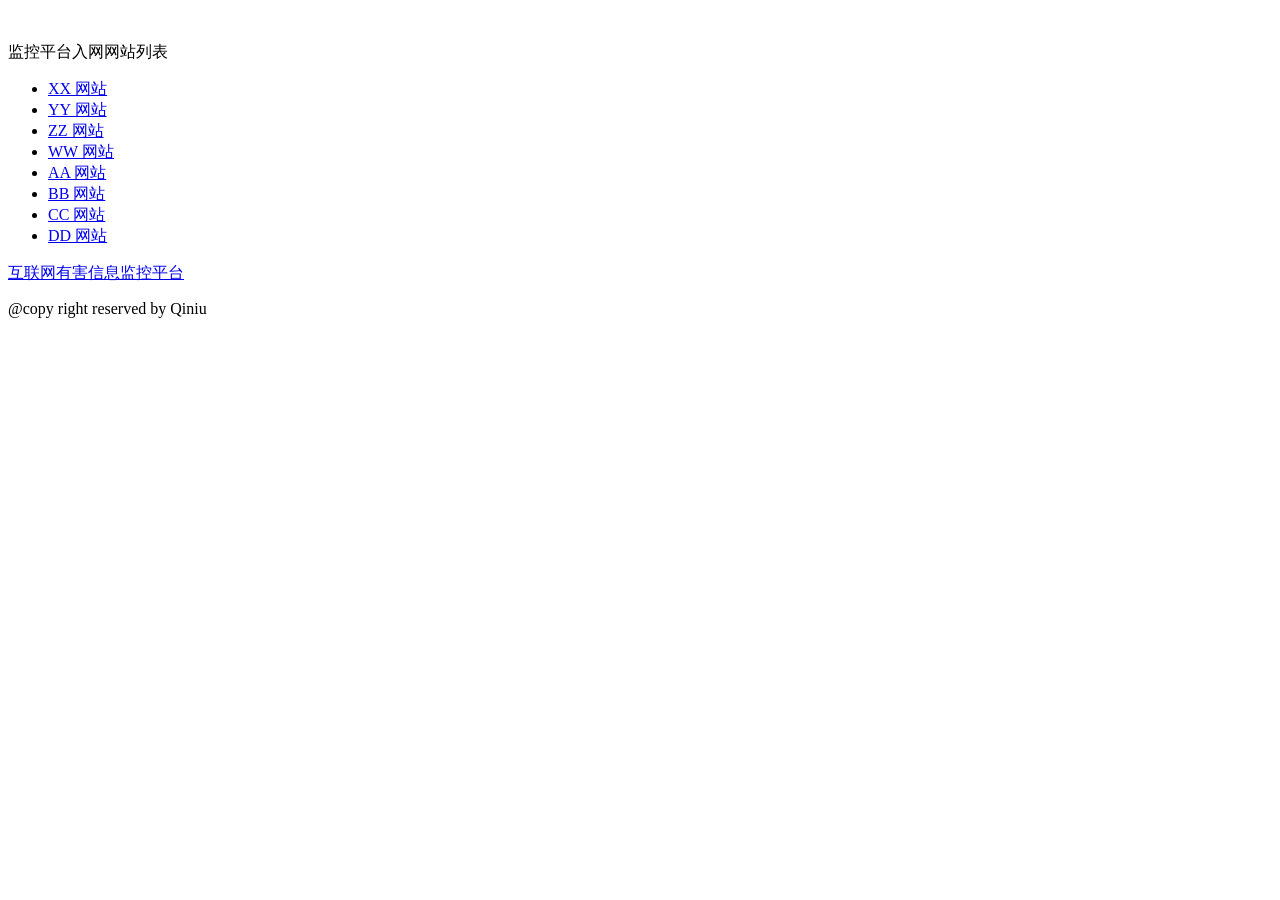
==== client/src/views/index.html @ dfcce0c8 "first commit" ====
<!DOCTYPE html>
<html lang="en">
<head>
    <meta charset="UTF-8">
    <meta name="viewport" content="width=device-width, initial-scale=1.0">
    <meta http-equiv="X-UA-Compatible" content="ie=edge">
    <title>Demo</title>
    <link rel="stylesheet" href="./stylesheet/common.css">
    <link rel="stylesheet" href="./stylesheet/index.css">
    <!-- <link rel="stylesheet" href="./libs/css/bootstrap.min.css"> -->
</head>
<body>
    <header>
        <img src="/imgs/qiniulogo.png" alt="">
    </header>
    <section>
        <div>
            <p>监控平台入网网站列表</p>
            <ul>
                <li><a id="wxb_index_user1" href="/client.html" target="_blank">XX 网站</a></li>
                <li><a id="wxb_index_user2" href="/client.html" target="_blank">YY 网站</a></li>
                <li><a id="wxb_index_user3" href="/client.html" target="_blank">ZZ 网站</a></li>
                <li><a id="wxb_index_user4" href="/client.html" target="_blank">WW 网站</a></li>
                <li><a id="wxb_index_user5" href="/client.html" target="_blank">AA 网站</a></li>
                <li><a id="wxb_index_user6" href="/client.html" target="_blank">BB 网站</a></li>
                <li><a id="wxb_index_user7" href="/client.html" target="_blank">CC 网站</a></li>
                <li><a id="wxb_index_user8" href="/client.html" target="_blank">DD 网站</a></li>
            </ul>            
        </div>
        <div>
            <a href="/home.html" target="_blank">互联网有害信息监控平台</a>
        </div>
    </section>

    <footer>
        <p>@copy right reserved by Qiniu</p>
    </footer>
    
    <script src="./javascript/config.js"></script>
    <script>
            document.querySelector("#wxb_index_user1").addEventListener('click', (e) => {
                localStorage.user = 'xx';
                sessionStorage.user = 'xx';
            });
            document.querySelector("#wxb_index_user2").addEventListener('click', (e) => {
                localStorage.user = 'yy';
                sessionStorage.user = 'yy';
            });
            document.querySelector("#wxb_index_user3").addEventListener('click', (e) => {
                localStorage.user = 'zz';
                sessionStorage.user = 'zz';
            });
            document.querySelector("#wxb_index_user4").addEventListener('click', (e) => {
                localStorage.user = 'ww';
                sessionStorage.user = 'ww';
            });
            document.querySelector("#wxb_index_user5").addEventListener('click', (e) => {
                localStorage.user = 'aa';
                sessionStorage.user = 'aa';
            });
            document.querySelector("#wxb_index_user6").addEventListener('click', (e) => {
                localStorage.user = 'bb';
                sessionStorage.user = 'bb';
            });
            document.querySelector("#wxb_index_user7").addEventListener('click', (e) => {
                localStorage.user = 'cc';
                sessionStorage.user = 'cc';
            });
            document.querySelector("#wxb_index_user8").addEventListener('click', (e) => {
                localStorage.user = 'dd';
                sessionStorage.user = 'dd';
            });
    </script>
</body>
</html>
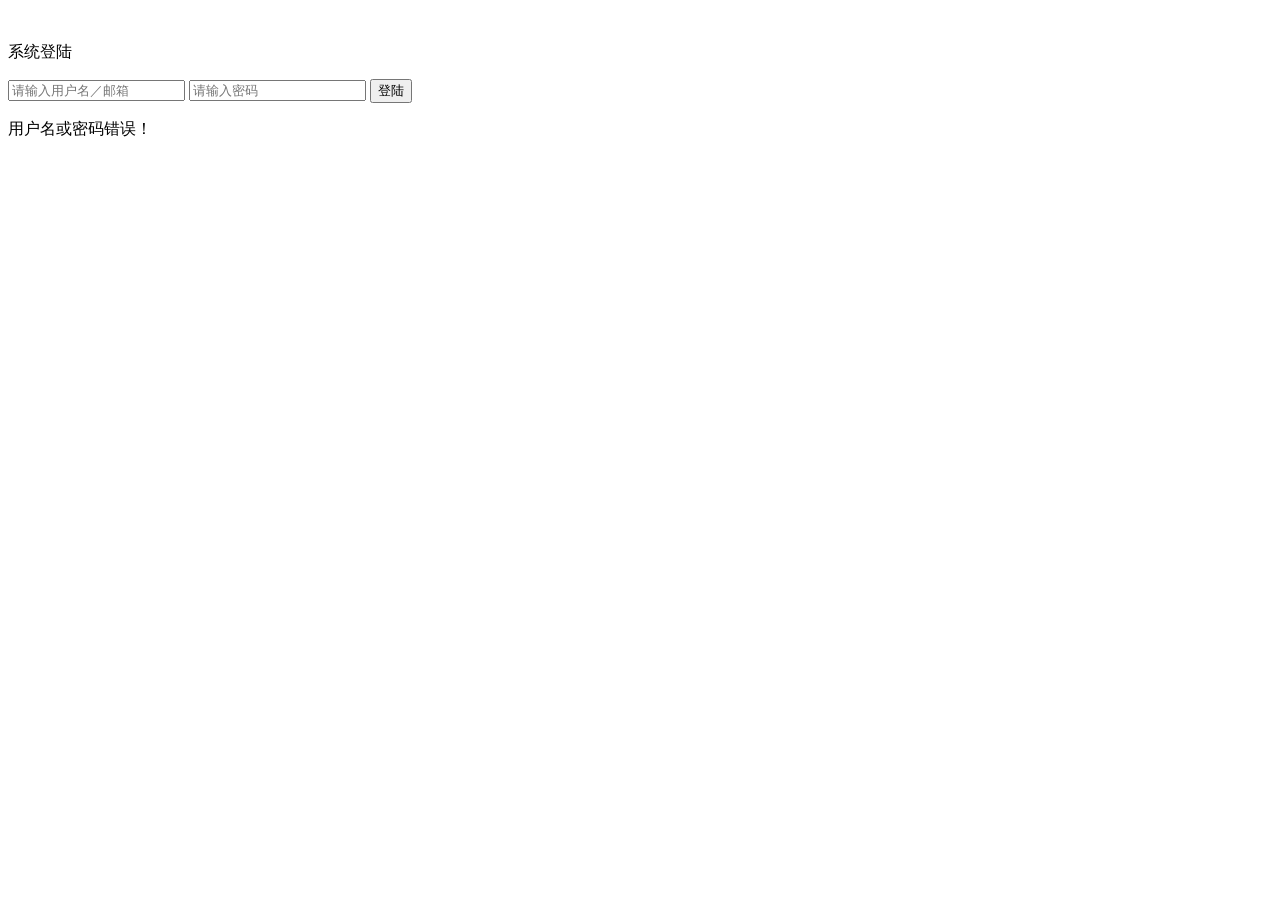
==== commit 92d2c685: "version 1.1.0" ====
--- a/client/src/views/index.html
+++ b/client/src/views/index.html
@@ -4,9 +4,9 @@
     <meta charset="UTF-8">
     <meta name="viewport" content="width=device-width, initial-scale=1.0">
     <meta http-equiv="X-UA-Compatible" content="ie=edge">
-    <title>Demo</title>
+    <title>login</title>
     <link rel="stylesheet" href="./stylesheet/common.css">
-    <link rel="stylesheet" href="./stylesheet/index.css">
+    <link rel="stylesheet" href="./stylesheet/login.css">
     <!-- <link rel="stylesheet" href="./libs/css/bootstrap.min.css"> -->
 </head>
 <body>
@@ -14,62 +14,21 @@
         <img src="/imgs/qiniulogo.png" alt="">
     </header>
     <section>
-        <div>
-            <p>监控平台入网网站列表</p>
-            <ul>
-                <li><a id="wxb_index_user1" href="/client.html" target="_blank">XX 网站</a></li>
-                <li><a id="wxb_index_user2" href="/client.html" target="_blank">YY 网站</a></li>
-                <li><a id="wxb_index_user3" href="/client.html" target="_blank">ZZ 网站</a></li>
-                <li><a id="wxb_index_user4" href="/client.html" target="_blank">WW 网站</a></li>
-                <li><a id="wxb_index_user5" href="/client.html" target="_blank">AA 网站</a></li>
-                <li><a id="wxb_index_user6" href="/client.html" target="_blank">BB 网站</a></li>
-                <li><a id="wxb_index_user7" href="/client.html" target="_blank">CC 网站</a></li>
-                <li><a id="wxb_index_user8" href="/client.html" target="_blank">DD 网站</a></li>
-            </ul>            
-        </div>
-        <div>
-            <a href="/home.html" target="_blank">互联网有害信息监控平台</a>
+        <!-- <div>
+            <p>互联网有害信息</p>
+            <p>监控平台</p>
+        </div> -->
+        
+        <div id="wa_login_loginpanel">
+            <p>系统登陆</p>
+            <input id="wa_login_username" type="text" placeholder="请输入用户名／邮箱" />
+            <input id="wa_login_psd" type="password" placeholder="请输入密码" />
+            <button id="wa_login_submit">登陆</button>
+            <p id="wa_login_alert" class="wa-component-hidden">用户名或密码错误！</p>
         </div>
     </section>
-
-    <footer>
-        <p>@copy right reserved by Qiniu</p>
-    </footer>
+    <footer></footer>
     
-    <script src="./javascript/config.js"></script>
-    <script>
-            document.querySelector("#wxb_index_user1").addEventListener('click', (e) => {
-                localStorage.user = 'xx';
-                sessionStorage.user = 'xx';
-            });
-            document.querySelector("#wxb_index_user2").addEventListener('click', (e) => {
-                localStorage.user = 'yy';
-                sessionStorage.user = 'yy';
-            });
-            document.querySelector("#wxb_index_user3").addEventListener('click', (e) => {
-                localStorage.user = 'zz';
-                sessionStorage.user = 'zz';
-            });
-            document.querySelector("#wxb_index_user4").addEventListener('click', (e) => {
-                localStorage.user = 'ww';
-                sessionStorage.user = 'ww';
-            });
-            document.querySelector("#wxb_index_user5").addEventListener('click', (e) => {
-                localStorage.user = 'aa';
-                sessionStorage.user = 'aa';
-            });
-            document.querySelector("#wxb_index_user6").addEventListener('click', (e) => {
-                localStorage.user = 'bb';
-                sessionStorage.user = 'bb';
-            });
-            document.querySelector("#wxb_index_user7").addEventListener('click', (e) => {
-                localStorage.user = 'cc';
-                sessionStorage.user = 'cc';
-            });
-            document.querySelector("#wxb_index_user8").addEventListener('click', (e) => {
-                localStorage.user = 'dd';
-                sessionStorage.user = 'dd';
-            });
-    </script>
+    <script src="./javascript/login.js"></script>
 </body>
 </html>
